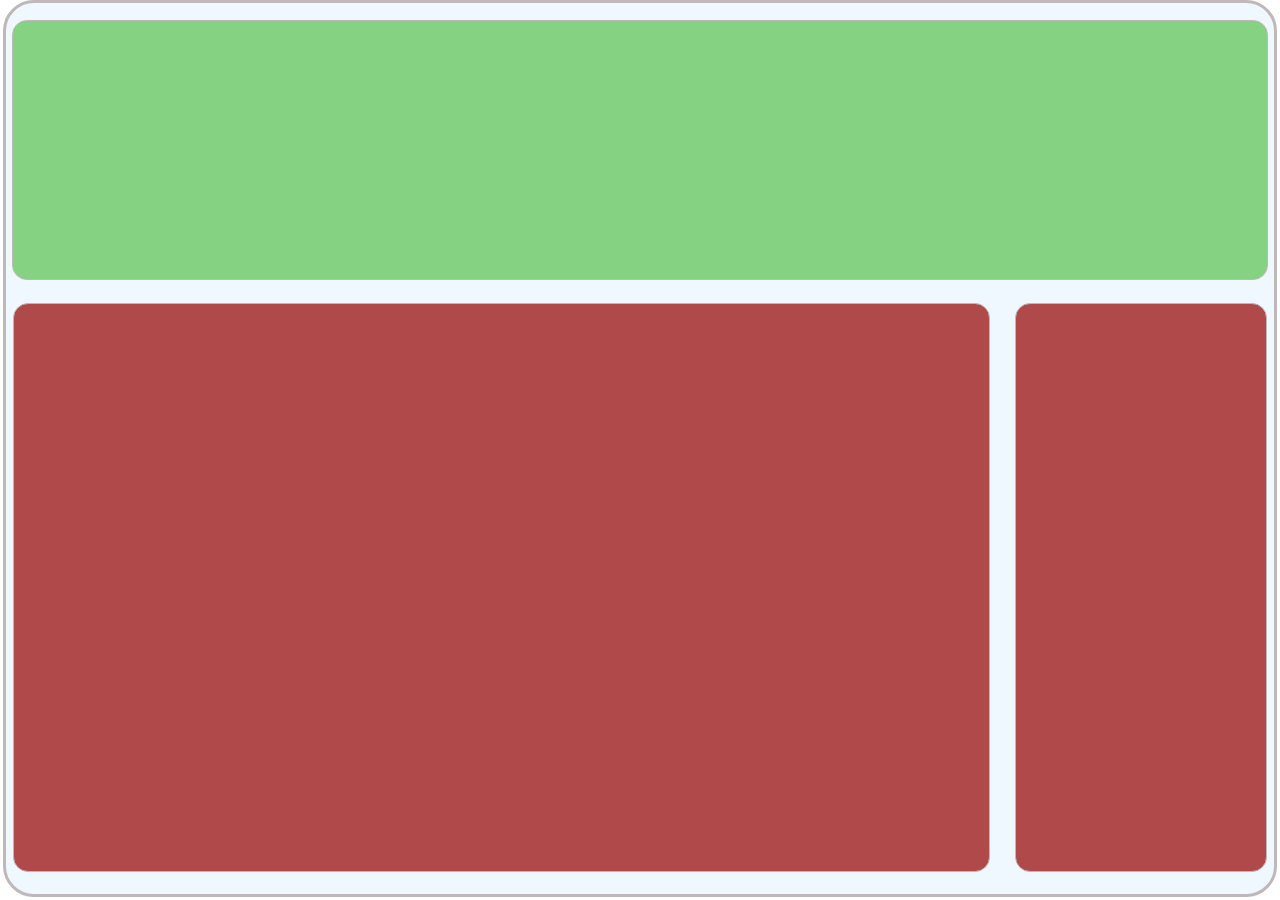
==== 1/index.html @ a6c990cb "Initial commit" ====
<!DOCTYPE html>
<html lang="en">
<head>
    <meta charset="UTF-8">
    <title>Title</title>
    <link rel="stylesheet" href="style.css">
</head>
<body>
<div class="main">
    <div class="top"></div>
    <div class="bottom">
        <div class="bottom_1"></div>
        <div class="bottom_1 bottom_2"></div>
    </div>
</div>
</body>
</html>
---- 1/style.css ----
body{
    margin: 0;

}
.main{
    display: flex;
    flex-direction: column;
    height: 99vh;
    width: 99vw;
    background-color: aliceblue;
    justify-content: center;
    align-items: center;
    row-gap: 2%;
    margin: auto;
    border: 3px solid #c0b8b8;
    border-radius: 31px;

}
.top{
    background-color: #85d282;
    height: 29%;
    width: 98vw;
    border: 1px solid #c0b8b8;
    border-radius: 15px;
}
.bottom{
    height: 65%;
    width: 98vw;
    display: flex;
    flex-direction: row;
    justify-content: center;
    align-items: center;
    column-gap: 2%;
}
.bottom_1{
    height: 98%;
    width: 78%;
    background-color: #b04a4a;
    border: 1px solid #c0b8b8;
    border-radius: 15px;
}
.bottom_2{
    width: 20%;
}
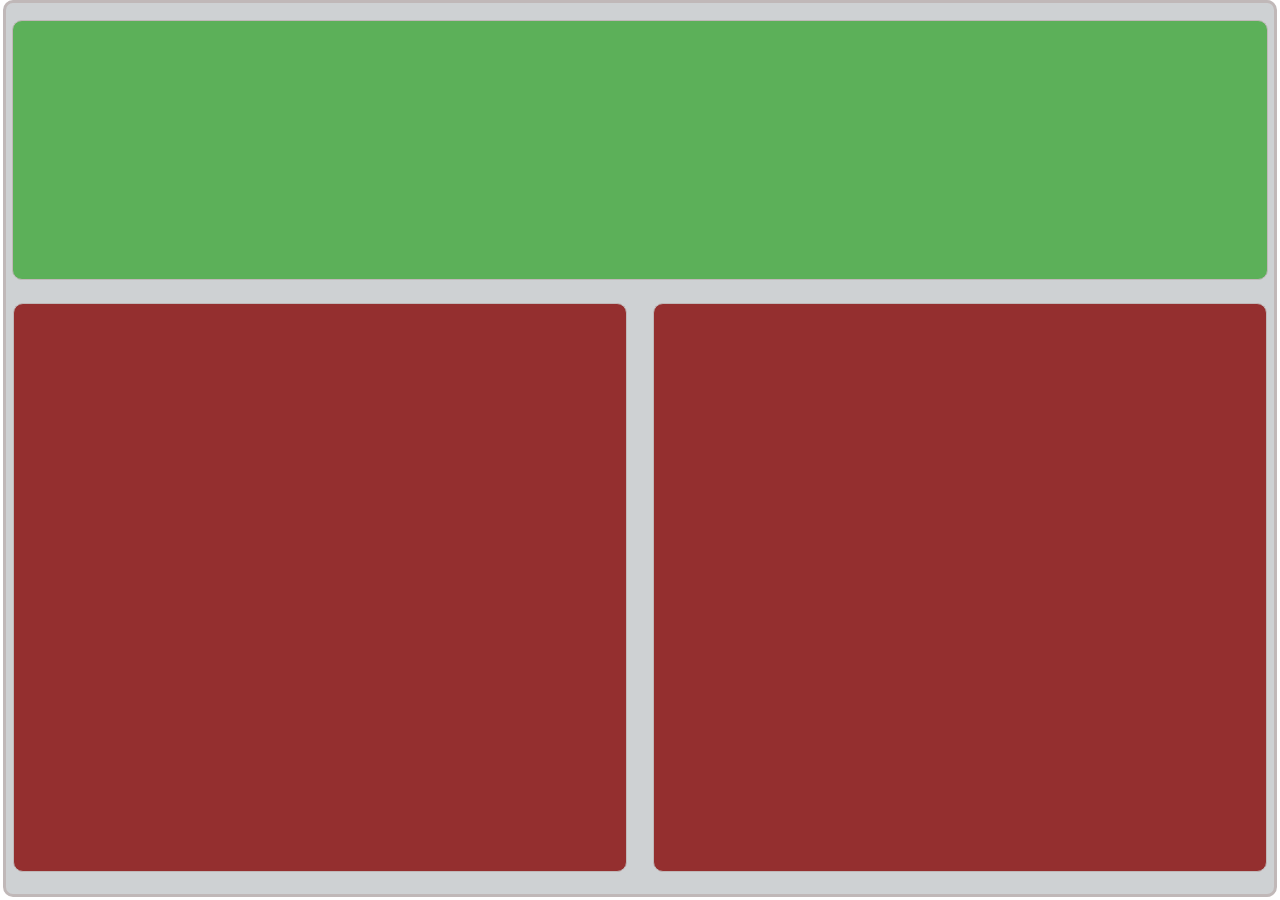
==== commit 430c75f5: "homework 4.1" ====
--- a/1/index.html
+++ b/1/index.html
@@ -7,10 +7,10 @@
 </head>
 <body>
 <div class="main">
-    <div class="top"></div>
-    <div class="bottom">
-        <div class="bottom_1"></div>
-        <div class="bottom_1 bottom_2"></div>
+    <div class="main_top"></div>
+    <div class="main_bottom">
+        <div></div>
+        <div></div>
     </div>
 </div>
 </body>
--- a/1/style.css
+++ b/1/style.css
@@ -1,44 +1,41 @@
 body{
-    margin: 0;
+    margin: 0   ;
 
 }
 .main{
     display: flex;
     flex-direction: column;
-    height: 99vh;
-    width: 99vw;
-    background-color: aliceblue;
     justify-content: center;
     align-items: center;
     row-gap: 2%;
-    margin: auto;
+    height: 99vh;
+    width: 99vw;
+    background-color: #ced1d3;
+    margin: 0 auto;
     border: 3px solid #c0b8b8;
-    border-radius: 31px;
+    border-radius: 10px;
 
 }
-.top{
-    background-color: #85d282;
+.main_top{
+    background-color: #5cb059;
     height: 29%;
     width: 98vw;
     border: 1px solid #c0b8b8;
-    border-radius: 15px;
+    border-radius: 10px;
 }
-.bottom{
+.main_bottom{
     height: 65%;
     width: 98vw;
     display: flex;
     flex-direction: row;
-    justify-content: center;
+    justify-content: space-between;
     align-items: center;
     column-gap: 2%;
 }
-.bottom_1{
+.main_bottom > div{
     height: 98%;
-    width: 78%;
-    background-color: #b04a4a;
+    width: 50%;
+    background-color: #942f2f;
     border: 1px solid #c0b8b8;
-    border-radius: 15px;
+    border-radius: 10px;
 }
-.bottom_2{
-    width: 20%;
-}
